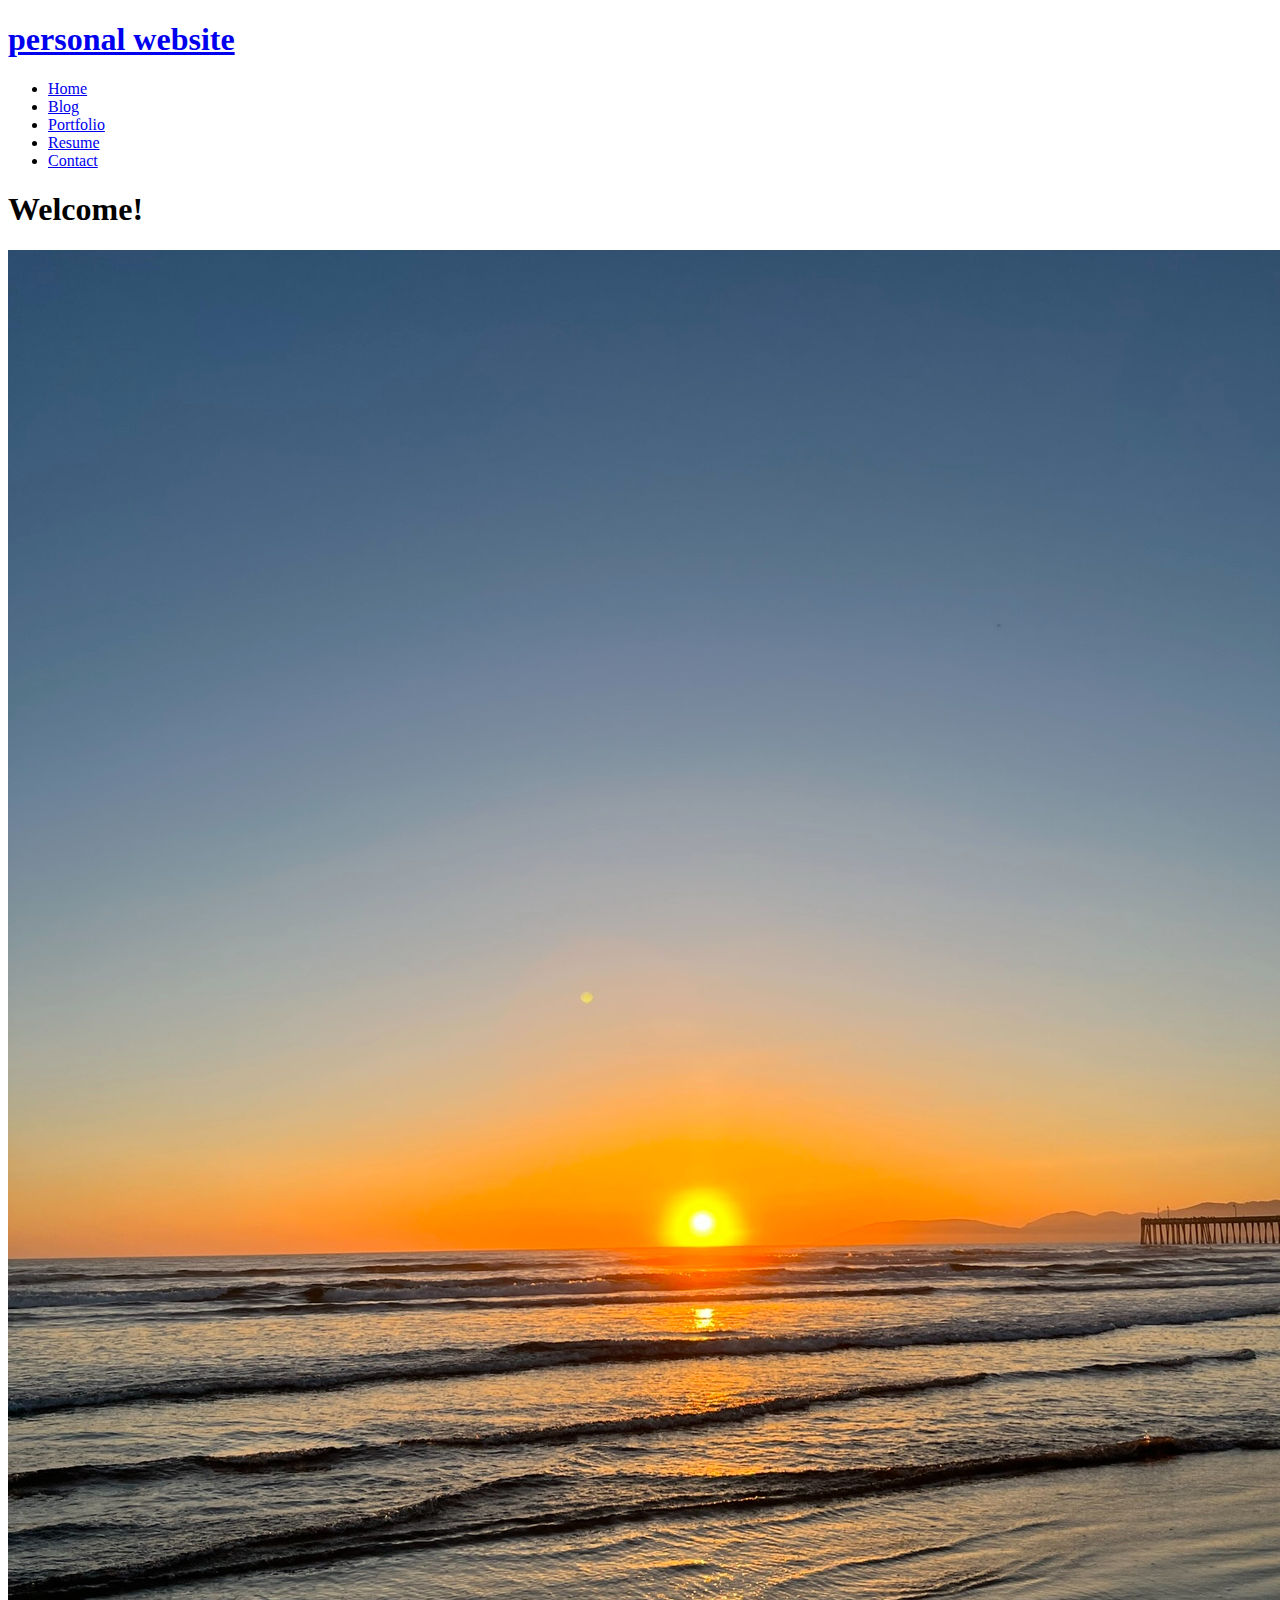
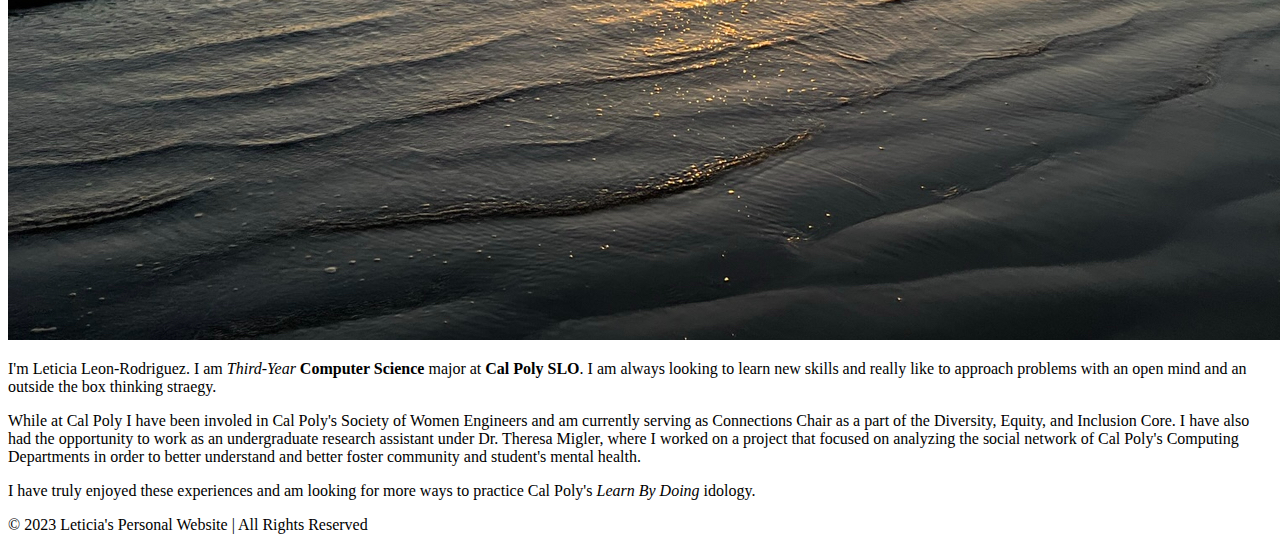
==== index.html @ 21df9d88 "feat: index with image" ====
<!DOCTYPE html>
<html>
  <head>
    <title>Leticia's Website!!!! So Cool!</title>
  </head>
  <body>
    <nav class="navbar">
      <h1 class="page-logo"><a href="index.html">personal website</a></h1>
      <ul class="nav-list">
        <li><a href="index.html">Home</a></li>
        <li><a href="blog.html">Blog</a></li>
        <li><a href="portfolio.html">Portfolio</a></li>
        <li><a href="resume.html">Resume</a></li>
        <li><a href="contact.html">Contact</a></li>
      </ul>
    </nav>
    <main>
      <h1>Welcome!</h1>
      <div class="about">
        <div class="about-image">
          <img
            src="sky.jpg"
            alt="The sun setting on the horizen over the Ocean."
          />
        </div>
        <div class="about-text">
          <p>
            I'm Leticia Leon-Rodriguez. I am <em>Third-Year</em>
            <strong>Computer Science</strong> major at
            <strong>Cal Poly SLO</strong>. I am always looking to learn new
            skills and really like to approach problems with an open mind and an
            outside the box thinking straegy.
          </p>
          <p>
            While at Cal Poly I have been involed in Cal Poly's Society of Women
            Engineers and am currently serving as Connections Chair as a part of
            the Diversity, Equity, and Inclusion Core. I have also had the
            opportunity to work as an undergraduate research assistant under Dr.
            Theresa Migler, where I worked on a project that focused on
            analyzing the social network of Cal Poly's Computing Departments in
            order to better understand and better foster community and student's
            mental health.
          </p>
          <p>
            I have truly enjoyed these experiences and am looking for more ways
            to practice Cal Poly's <em>Learn By Doing</em> idology.
          </p>
        </div>
      </div>
    </main>
    <footer class="footer">
      © 2023 Leticia's Personal Website | All Rights Reserved
    </footer>
  </body>
</html>
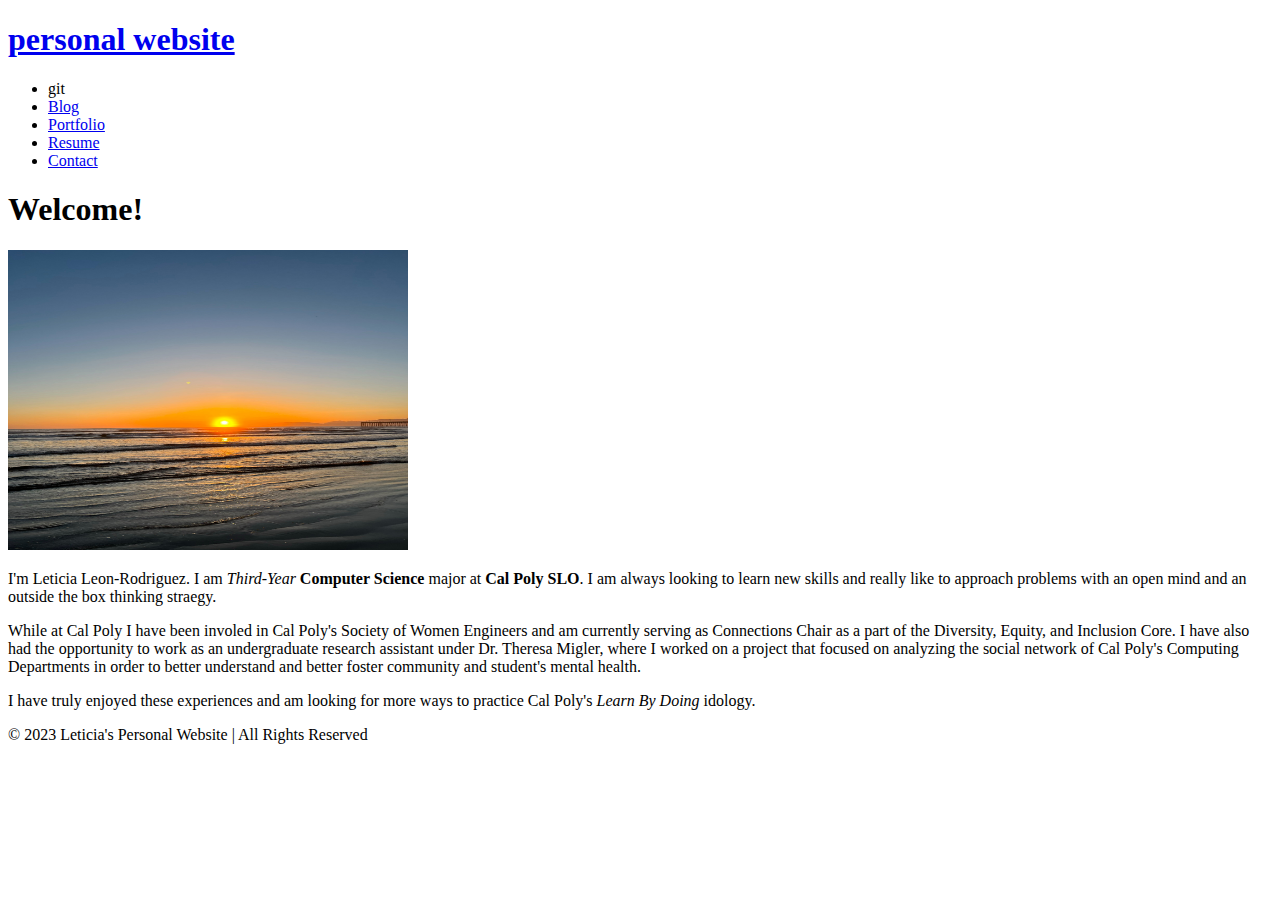
==== commit 20b93420: "feat: add resume pdf html" ====
--- a/index.html
+++ b/index.html
@@ -7,7 +7,7 @@
     <nav class="navbar">
       <h1 class="page-logo"><a href="index.html">personal website</a></h1>
       <ul class="nav-list">
-        <li><a href="index.html">Home</a></li>
+        <li>git </li>
         <li><a href="blog.html">Blog</a></li>
         <li><a href="portfolio.html">Portfolio</a></li>
         <li><a href="resume.html">Resume</a></li>
@@ -21,6 +21,8 @@
           <img
             src="sky.jpg"
             alt="The sun setting on the horizen over the Ocean."
+            width="400"
+            height="300"
           />
         </div>
         <div class="about-text">
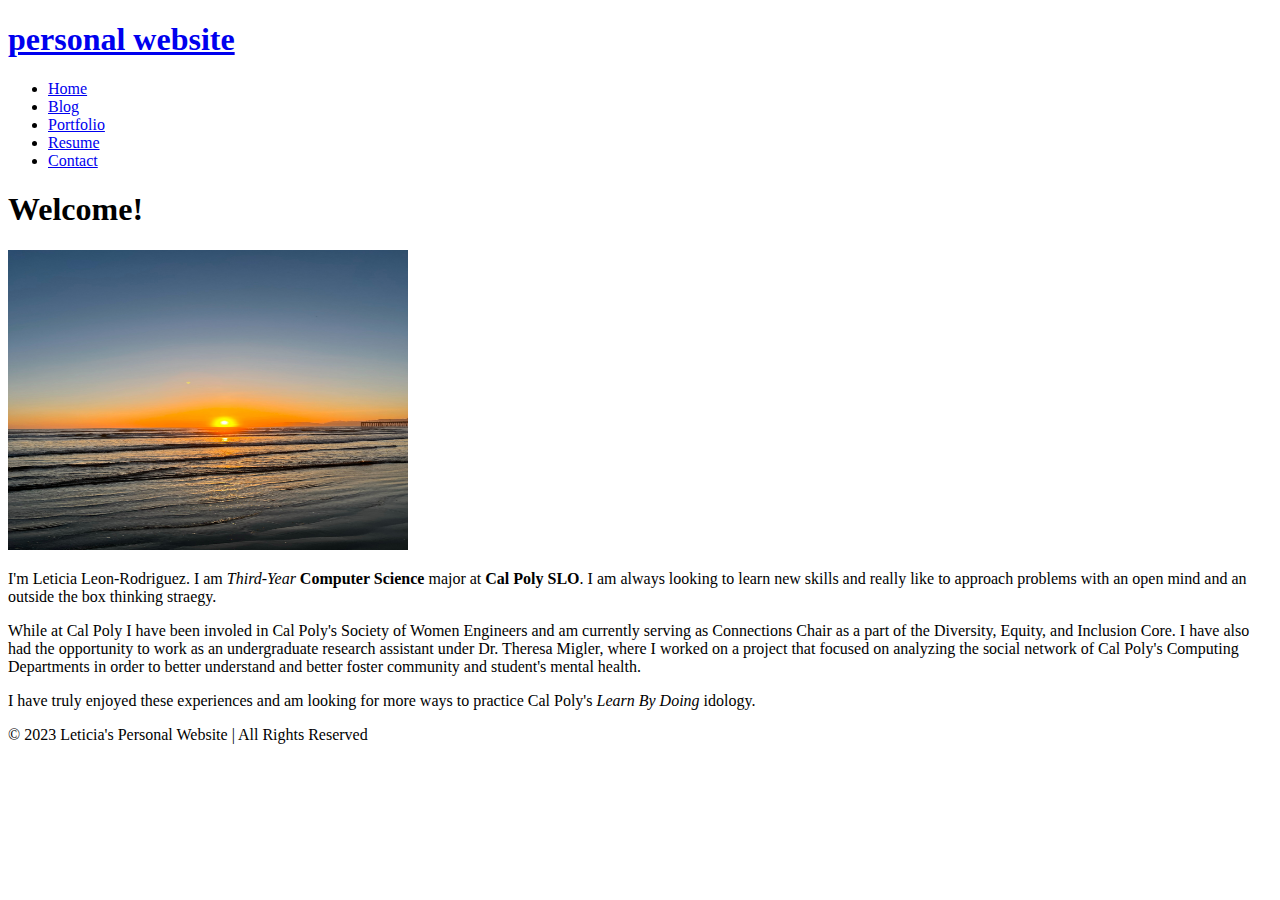
==== commit 4cfe3d74: "feat: update Home link" ====
--- a/index.html
+++ b/index.html
@@ -7,7 +7,7 @@
     <nav class="navbar">
       <h1 class="page-logo"><a href="index.html">personal website</a></h1>
       <ul class="nav-list">
-        <li>git </li>
+        <li><a href="index.html">Home</a></li>
         <li><a href="blog.html">Blog</a></li>
         <li><a href="portfolio.html">Portfolio</a></li>
         <li><a href="resume.html">Resume</a></li>
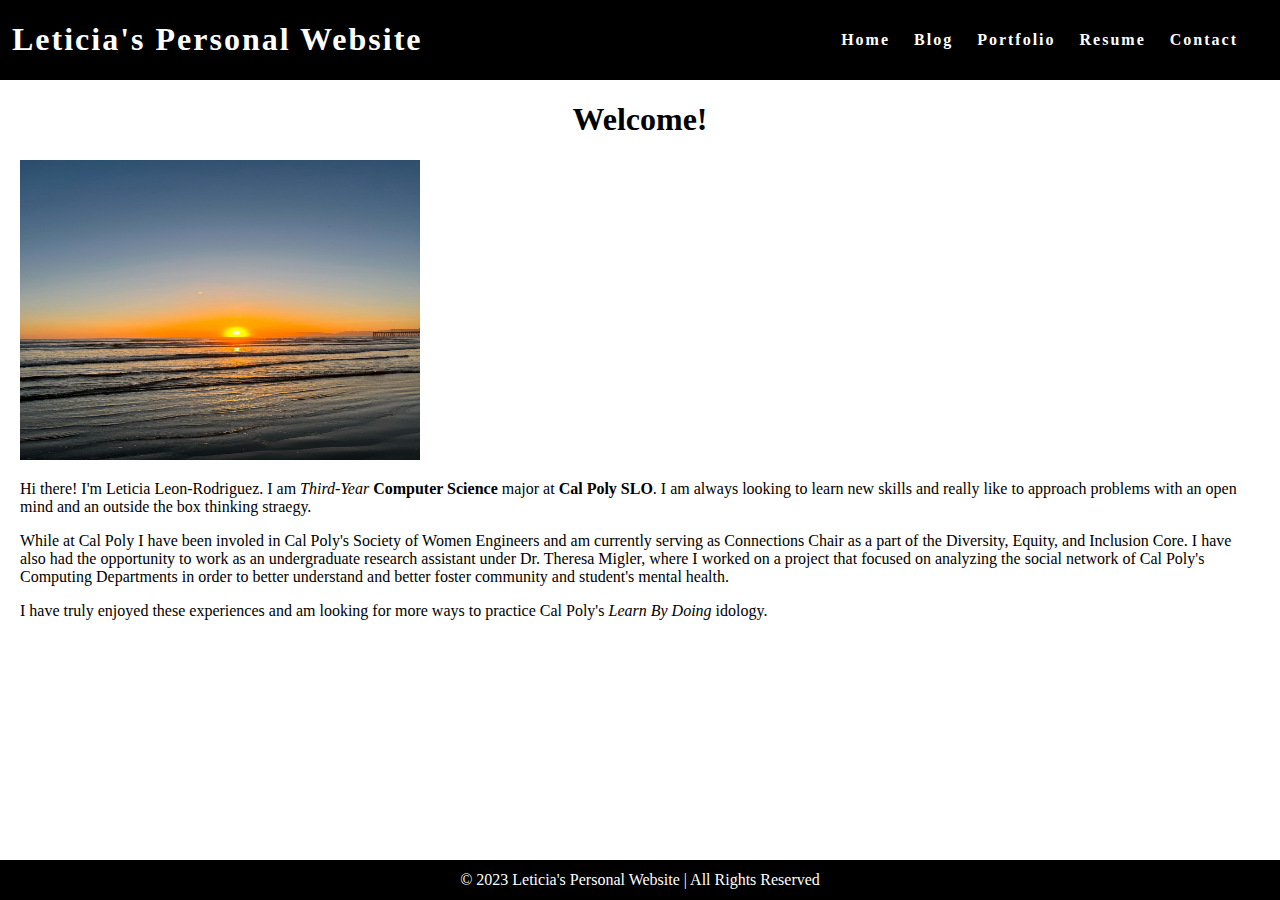
==== commit 87b860fd: "feat: change text" ====
--- a/index.html
+++ b/index.html
@@ -1,11 +1,14 @@
 <!DOCTYPE html>
-<html>
+<html lang="en">
   <head>
     <title>Leticia's Website!!!! So Cool!</title>
+    <link rel="stylesheet" href="styles.css" />
   </head>
   <body>
     <nav class="navbar">
-      <h1 class="page-logo"><a href="index.html">personal website</a></h1>
+      <h1 class="page-logo">
+        <a href="index.html">Leticia's Personal Website</a>
+      </h1>
       <ul class="nav-list">
         <li><a href="index.html">Home</a></li>
         <li><a href="blog.html">Blog</a></li>
@@ -27,7 +30,7 @@
         </div>
         <div class="about-text">
           <p>
-            I'm Leticia Leon-Rodriguez. I am <em>Third-Year</em>
+            Hi there! I'm Leticia Leon-Rodriguez. I am <em>Third-Year</em>
             <strong>Computer Science</strong> major at
             <strong>Cal Poly SLO</strong>. I am always looking to learn new
             skills and really like to approach problems with an open mind and an
--- a/styles.css
+++ b/styles.css
@@ -0,0 +1,72 @@
+html {
+  height: 100%;
+}
+
+body {
+  background-color: white;
+  position: relative;
+  min-height: 100vh;
+  padding: 0;
+  margin: 0;
+}
+
+main {
+  padding: 0 20px 40px 20px;
+  display: flex;
+  flex-direction: column;
+  justify-content: center;
+  align-items: center;
+}
+
+/* CSS for navigation bar */
+
+.navbar {
+  position: -webkit-sticky;
+  position: sticky;
+  top: 0;
+  width: 100%;
+  height: 7%;
+  z-index: 10;
+
+  display: flex;
+  justify-content: space-between;
+  align-items: center;
+  text-align: center;
+
+  background-color: black;
+  color: white;
+  padding: 0px 0px;
+
+  /* Debug border */
+  /* border: solid red; */
+}
+
+.nav-list {
+  display: flex;
+  flex-direction: row;
+  position: relative;
+  right: 30px;
+  list-style: none;
+}
+
+.navbar a {
+  color: white;
+  font-weight: bold;
+  margin: 0 12px;
+  text-decoration: none;
+  letter-spacing: 2px;
+}
+
+/* CSS for page footer */
+
+.footer {
+  display: flex;
+  justify-content: center;
+  align-items: center;
+  background-color: black;
+  color: white;
+  position: absolute;
+  bottom: 0;
+  width: 100%;
+  height: 2.5rem;
+}
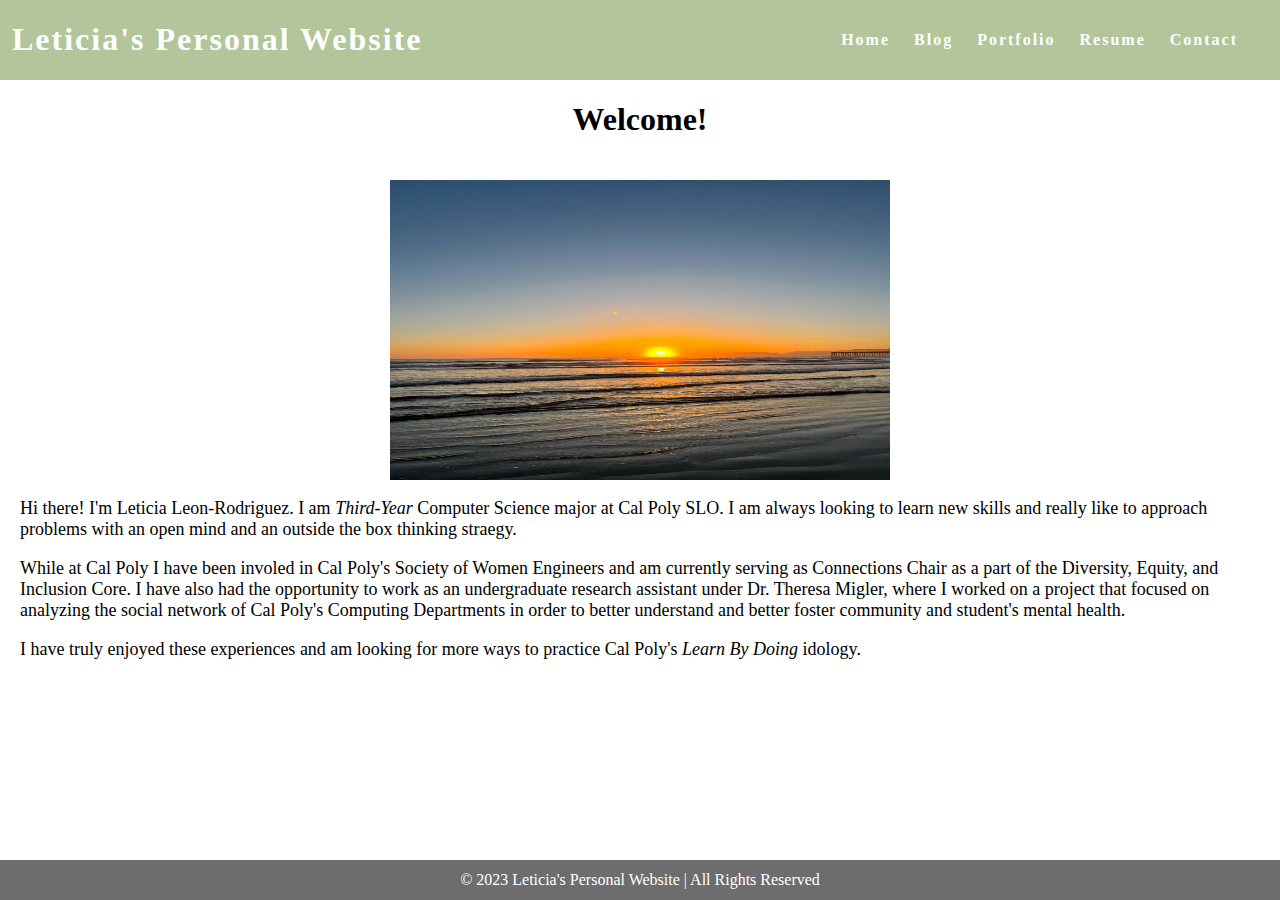
==== commit 0ec26067: "feat: center image on index page" ====
--- a/index.html
+++ b/index.html
@@ -24,7 +24,7 @@
           <img
             src="sky.jpg"
             alt="The sun setting on the horizen over the Ocean."
-            width="400"
+            width="500"
             height="300"
           />
         </div>
--- a/styles.css
+++ b/styles.css
@@ -18,8 +18,6 @@
   align-items: center;
 }
 
-/* CSS for navigation bar */
-
 .navbar {
   position: -webkit-sticky;
   position: sticky;
@@ -33,12 +31,9 @@
   align-items: center;
   text-align: center;
 
-  background-color: black;
+  background-color: #b2c59b;
   color: white;
   padding: 0px 0px;
-
-  /* Debug border */
-  /* border: solid red; */
 }
 
 .nav-list {
@@ -63,10 +58,105 @@
   display: flex;
   justify-content: center;
   align-items: center;
-  background-color: black;
+  background-color: rgb(109, 109, 109);
   color: white;
   position: absolute;
   bottom: 0;
   width: 100%;
   height: 2.5rem;
 }
+
+p {
+  font-family: "Franklin Gothic Medium";
+  font-weight: lighter;
+  font-size: 18px;
+}
+
+.section-title {
+  font-family: Cambria;
+  font-size: 25px;
+}
+
+input[type="text"] {
+  height: 25%;
+  width: 60%;
+}
+
+.nav-list li a {
+  text-decoration: none;
+  position: relative;
+  padding-bottom: 5px;
+}
+
+.nav-list li a::after {
+  content: "";
+  position: absolute;
+  left: 0;
+  bottom: 0;
+  width: 0;
+  height: 2px;
+  background-color: rgb(109, 109, 109);
+  transition: width 0.3s ease;
+}
+
+.nav-list li a:hover::after {
+  width: 100%;
+}
+
+#contact-form {
+  width: 100%;
+  max-width: 500px;
+  margin: 0 auto;
+  padding: 20px;
+  border: 2px solid #ccc;
+  border-radius: 10px;
+  background-color: #f9f9f9;
+  box-shadow: 0px 4px 10px rgba(0, 0, 0, 0.1);
+}
+
+#contact-form label,
+#contact-form input,
+#contact-form textarea {
+  display: block;
+  width: 100%;
+  margin-bottom: 15px;
+}
+
+#contact-form input[type="submit"] {
+  width: auto;
+  background-color: #007bff;
+  color: white;
+  border: none;
+  padding: 10px 20px;
+  border-radius: 5px;
+  cursor: pointer;
+}
+
+#contact-form input[type="submit"]:hover {
+  background-color: #0056b3;
+}
+
+#contact-info {
+  text-align: center;
+  margin-top: 20px;
+  padding: 20px;
+  border: 2px solid #ccc;
+  border-radius: 10px;
+  background-color: #f9f9f9;
+  max-width: 500px;
+  margin-left: auto;
+  margin-right: auto;
+  box-shadow: 0px 4px 10px rgba(0, 0, 0, 0.1);
+}
+
+/* center image on index page */
+
+.about-image {
+  text-align: center;
+  margin-top: 20px;
+}
+
+.about-image img {
+  display: block;
+  margin: 0 auto;
+}
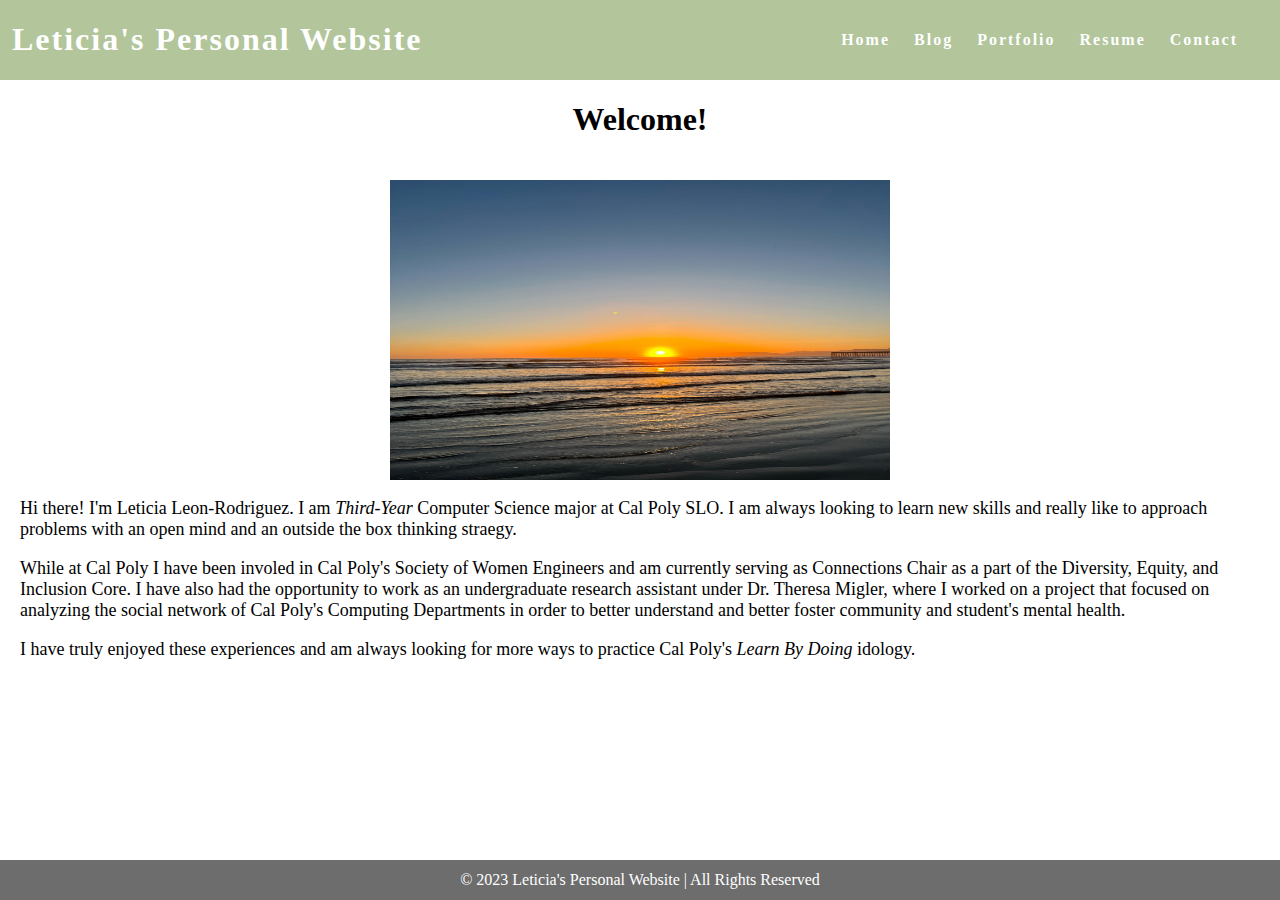
==== commit fd67de71: "feat: add hover to page-logo" ====
--- a/index.html
+++ b/index.html
@@ -47,7 +47,7 @@
             mental health.
           </p>
           <p>
-            I have truly enjoyed these experiences and am looking for more ways
+            I have truly enjoyed these experiences and am always looking for more ways
             to practice Cal Poly's <em>Learn By Doing</em> idology.
           </p>
         </div>
--- a/styles.css
+++ b/styles.css
@@ -1,6 +1,8 @@
 html {
   height: 100%;
 }
+
+/* main green : #b2c59b*/
 
 body {
   background-color: white;
@@ -102,6 +104,18 @@
 .nav-list li a:hover::after {
   width: 100%;
 }
+
+.page-logo a {
+    color: white; /* Set initial color */
+    text-decoration: none; /* Remove underline */
+    transition: color 0.3s ease, transform 0.3s ease; /* Smooth transition */
+  }
+  
+  .page-logo a:hover {
+    color: rgb(109, 109, 109); /* Change color on hover */
+    transform: scale(1.05); /* Slightly enlarge the logo on hover */
+  }
+  
 
 #contact-form {
   width: 100%;
@@ -160,3 +174,72 @@
   display: block;
   margin: 0 auto;
 }
+
+.blog-post {
+  border: 2px solid #ccc;
+  border-radius: 10px;
+  padding: 20px;
+  background-color: #f9f9f9;
+  margin: 20px auto;
+  max-width: 900px;
+  box-shadow: 0px 4px 10px rgba(0, 0, 0, 0.1);
+}
+
+a[download] {
+  display: inline-block;
+  padding: 10px 20px;
+  background-color: #b2c59b;
+  color: #fff;
+  border-radius: 5px;
+  margin-bottom: 20px;
+}
+
+a[download]:hover {
+  background-color: #7c9063;
+}
+
+.section {
+  margin-bottom: 40px;
+  padding-bottom: 20px;
+  border-bottom: 2px solid #e0e0e0;
+}
+
+.section-title {
+  font-size: 24px;
+  margin-bottom: 15px;
+  color: #000000;
+}
+
+.entry-title {
+  font-size: 20px;
+  color: #1d262f;
+  margin-bottom: 5px;
+}
+
+.entry-info {
+  color: #555;
+  font-style: italic;
+  margin-bottom: 10px;
+}
+
+.entry-description {
+  margin-bottom: 15px;
+}
+
+ul.languages-skill-list,
+ul.tools-skill-list,
+ul.course-list {
+  list-style-type: none;
+  padding-left: 0;
+}
+
+ul.languages-skill-list li,
+ul.tools-skill-list li,
+ul.course-list li {
+  background-color: #e0f7fa;
+  padding: 8px;
+  border-radius: 5px;
+  margin-bottom: 5px;
+  display: inline-block;
+  margin-right: 10px;
+}
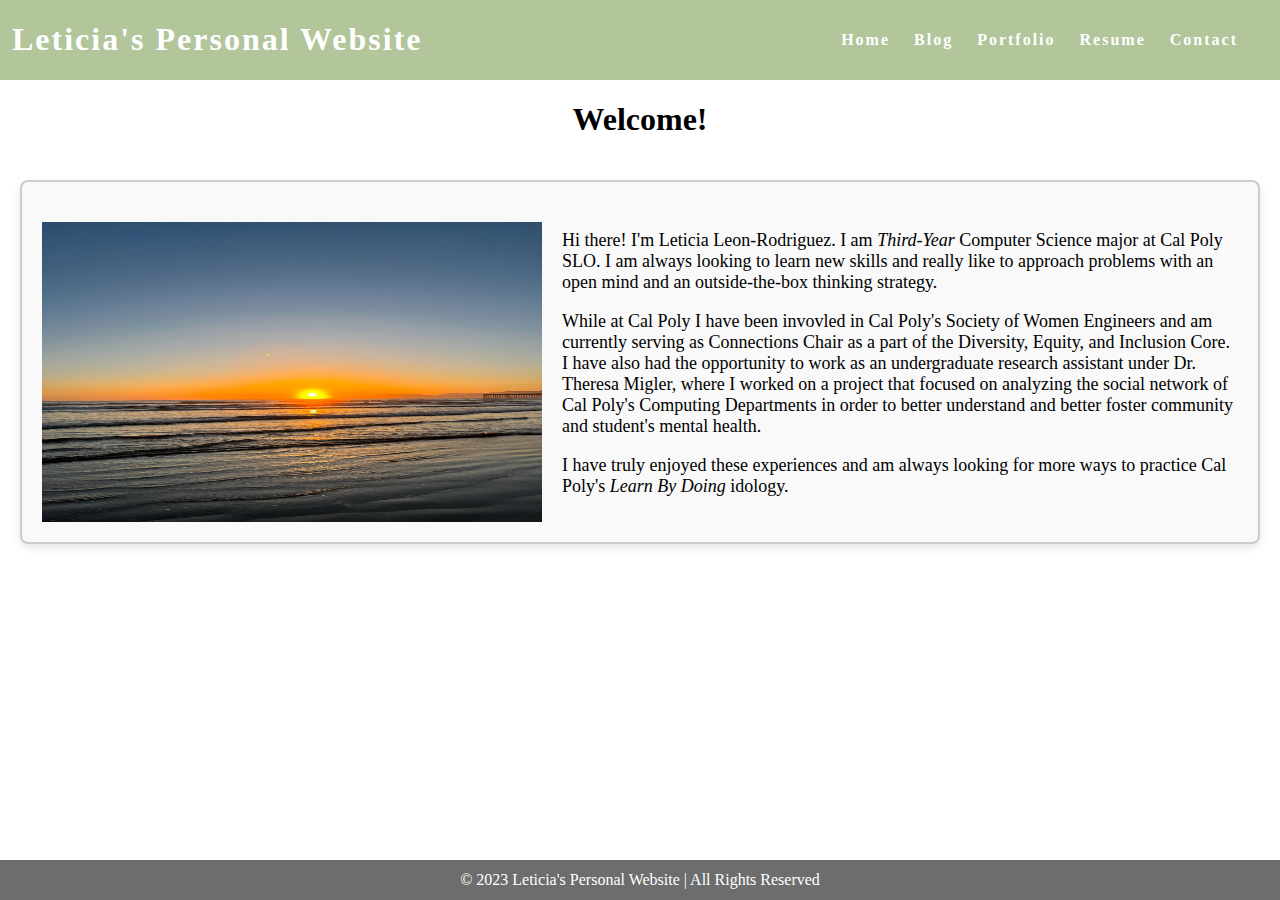
==== commit d285861b: "feat: add image and text into box on home page" ====
--- a/index.html
+++ b/index.html
@@ -23,7 +23,7 @@
         <div class="about-image">
           <img
             src="sky.jpg"
-            alt="The sun setting on the horizen over the Ocean."
+            alt="The sun setting on the horizon over the Ocean."
             width="500"
             height="300"
           />
@@ -34,10 +34,10 @@
             <strong>Computer Science</strong> major at
             <strong>Cal Poly SLO</strong>. I am always looking to learn new
             skills and really like to approach problems with an open mind and an
-            outside the box thinking straegy.
+            outside-the-box thinking strategy.
           </p>
           <p>
-            While at Cal Poly I have been involed in Cal Poly's Society of Women
+            While at Cal Poly I have been invovled in Cal Poly's Society of Women
             Engineers and am currently serving as Connections Chair as a part of
             the Diversity, Equity, and Inclusion Core. I have also had the
             opportunity to work as an undergraduate research assistant under Dr.
--- a/styles.css
+++ b/styles.css
@@ -106,16 +106,15 @@
 }
 
 .page-logo a {
-    color: white; /* Set initial color */
-    text-decoration: none; /* Remove underline */
-    transition: color 0.3s ease, transform 0.3s ease; /* Smooth transition */
-  }
-  
-  .page-logo a:hover {
-    color: rgb(109, 109, 109); /* Change color on hover */
-    transform: scale(1.05); /* Slightly enlarge the logo on hover */
-  }
-  
+  color: white;
+  text-decoration: none;
+  transition: color 0.3s ease, transform 0.3s ease;
+}
+
+.page-logo a:hover {
+  color: rgb(109, 109, 109);
+  transform: scale(1.05);
+}
 
 #contact-form {
   width: 100%;
@@ -243,3 +242,33 @@
   display: inline-block;
   margin-right: 10px;
 }
+
+.resume-box {
+  max-width: 1000px;
+  border: 2px solid #ccc;
+  border-radius: 8px;
+  padding: 20px;
+  margin: 20px 0;
+  background-color: white;
+  box-shadow: 0 4px 8px rgba(0, 0, 0, 0.1);
+}
+
+.about {
+  display: flex; 
+  border: 2px solid #ccc; 
+  border-radius: 8px; 
+  padding: 20px; 
+  margin: 20px 0; 
+  background-color: #f9f9f9; 
+  box-shadow: 0 4px 8px rgba(0, 0, 0, 0.1); 
+}
+
+.about-image {
+  flex: 1; 
+  padding-right: 20px; 
+}
+
+.about-text {
+  flex: 2; 
+  margin-top: 10px;
+}
